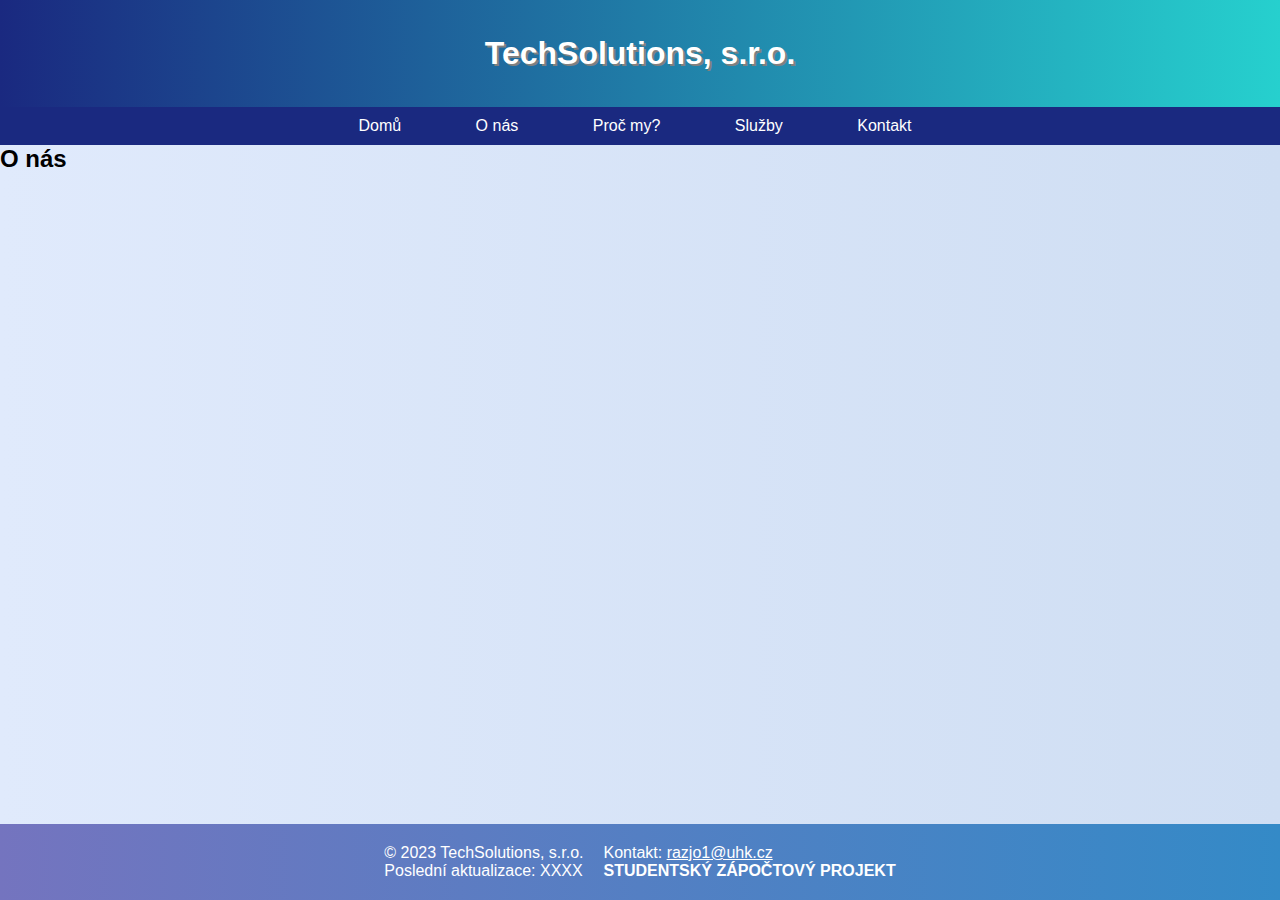
==== about.html @ c938e64e "Index a refaktoring." ====
<!DOCTYPE html>
<html lang="cs">

<head>
    <meta charset="UTF-8">
    <meta name="viewport" content="width=device-width, initial-scale=1.0">
    <link rel="stylesheet" href="styles.css">
    <title>TechSolutions, s.r.o.</title>
    <!-- https://icons.getbootstrap.com/icons/pc-display/ -->
    <link rel="icon" type="image/svg+xml" href="favicon.svg">
</head>

<body>
    <!-- header -->
    <header>
        <h1>TechSolutions,
            s.r.o.</h1>
    </header>
    <!-- navigace -->
    <nav>
        <ul>
            <li><a href="index.html">Domů</a></li>
            <li><a href="about.html">O nás</a></li>
            <li><a href="why.html">Proč my?</a></li>
            <li><a href="services.html">Služby</a></li>
            <li><a href="contact.html">Kontakt</a></li>
        </ul>
    </nav>
    <!-- obsah -->
    <main>
        <h2>O nás</h2>
        <!-- TODO fotogalerie -->
    </main>
    <!-- patička -->
    <footer>
        <div class="footer-column">
            <p>&copy; 2023 TechSolutions, s.r.o.</p>
            <p>Poslední aktualizace: XXXX</p>
        </div>
        <div class="footer-column">
            <p>Kontakt: <a href="mailto:razjo1@uhk.cz">razjo1@uhk.cz</a></p>
            <p><strong>STUDENTSKÝ ZÁPOČTOVÝ PROJEKT</strong></p>
        </div>
    </footer>

</body>

</html>
---- styles.css ----
* {
    margin: 0;
    padding: 0;
    box-sizing: border-box;
}

body {
    display: flex;
    flex-direction: column;
    min-height: 100vh;
    font-family: Arial, sans-serif;
    /* https://uigradients.com/#ColorsOfSky */
    background: -webkit-linear-gradient(to right, #e0eafc, #cfdef3);
    /* Chrome 10-25, Safari 5.1-6 */
    background: linear-gradient(to right, #e0eafc, #cfdef3);
    /* W3C, IE 10+/ Edge, Firefox 16+, Chrome 26+, Opera 12+, Safari 7+ */
}

header {
    text-align: center;
    padding: 35px;
    color: white;
    text-shadow: 2px 2px gray;
    /* https://uigradients.com/#AquaMarine */
    background: -webkit-linear-gradient(to right, #1a2980, #26d0ce);
    /* Chrome 10-25, Safari 5.1-6 */
    background: linear-gradient(to right, #1a2980, #26d0ce);
    /* W3C, IE 10+/ Edge, Firefox 16+, Chrome 26+, Opera 12+, Safari 7+ */
}

nav {
    background-color: #1a2980;
    padding: 10px 0;
    text-align: center;
}

nav ul {
    list-style-type: none;
    padding: 0;
}

nav li {
    display: inline;
    margin-right: 10px;
}

li a {
    padding: 10px 20px;
    margin: 0 10px;
    color: white;
    text-decoration: none;
    border-radius: 5px;
}

nav a:hover {
    color: gray;
}

main {
    flex: 1;
}

footer {
    width: 100%;
    display: flex;
    padding: 20px;
    color: white;
    justify-content: center;
    align-items: center;
    /* https://uigradients.com/#Stellar */
    background: -webkit-linear-gradient(to right, #7474bf, #348ac7);
    /* Chrome 10-25, Safari 5.1-6 */
    background: linear-gradient(to right, #7474bf, #348ac7);
    /* W3C, IE 10+/ Edge, Firefox 16+, Chrome 26+, Opera 12+, Safari 7+ */
}

footer a:link {
    color: white;
}

.footer-column {
    margin: 0 10px;
}

.it {
    /* https://www.limestone.edu/blog/what-does-computer-programmer-do */
    background-image: url("https://www.limestone.edu/sites/default/files/styles/news_preview_image/public/2022-03/computer-programmer.jpg?h=2d4b268f&itok=JOcIEe9u");
    background-repeat: no-repeat;
    background-position: center;
    background-size: cover;
    width: 100%;
    height: 400px;
    background-color: #1a2980;
}

.splash {
    font-size: 400%;
    color: white;
    text-shadow: 3px 3px gray;
    text-align: center;
    padding-top: 130px;
}

.why {
    font-size: 250%;
    color: #1a2980;
    text-shadow: 2px 2px white;
    text-align: center;
    margin-top: 20px;
    margin-bottom: 15px;
}

.flip-container {
    perspective: 1000px;
    margin: 30px;
    float: left;
}

.flipper {
    position: relative;
    transform-style: preserve-3d;
    transition: transform 0.6s;
    width: 400px;
    height: 200px;
}

.flip-container:hover .flipper {
    transform: rotateY(180deg);
}

.front,
.back {
    position: absolute;
    width: 100%;
    height: 100%;
    backface-visibility: hidden;
    display: flex;
    align-items: center;
    justify-content: center;
    text-align: center;
    color: white;
    padding: 15px;
    /* https://uigradients.com/#Hydrogen */
    background: -webkit-linear-gradient(to right, #667db6, #0082c8, #0082c8, #667db6);
    /* Chrome 10-25, Safari 5.1-6 */
    background: linear-gradient(to right, #667db6, #0082c8, #0082c8, #667db6);
    /* W3C, IE 10+/ Edge, Firefox 16+, Chrome 26+, Opera 12+, Safari 7+ */
}

.front {
    font-size: 1.25em;
}

.back {
    transform: rotateY(180deg);
    font-size: 0.9em;
}

.flex-container {
    display: flex;
    flex-wrap: wrap;
    justify-content: space-around;
}

.item {
    color: white;
    text-align: center;
    font-size: 1.5em;
}

.container {
    display: flex;
    flex-direction: column;
    justify-content: center;
    align-items: center;
    text-align: center;
    margin-top: 50px;
    margin-bottom: 50px;
    padding-left: 40px;
    padding-right: 40px;
}

.image {
    flex: 1;
}

.image img {
    max-width: 100%;
    height: auto;
}

.textRight {
    flex: 1;
    text-align: left;
    font-size: 275%;
    color: #1a2980;
    text-shadow: 2px 2px white;
    margin-left: 30px;
    text-align: center;
}

.textLeft {
    flex: 1;
    text-align: right;
    font-size: 275%;
    color: #1a2980;
    text-shadow: 2px 2px white;
    margin-right: 30px;
    text-align: center;
}

.gradient-divider {
    height: 1px;
    background: linear-gradient(to right, transparent, #1a2980, transparent);
    margin: 20px 0;
  }

@media (max-width: 768px) {
    nav ul {
        display: flex;
        flex-direction: column;
        align-items: center;
    }

    nav li {
        margin: 5px 0;
    }

    .splash {
        font-size: 250%;
    }

    .textRight {
        font-size: 175%;
        margin-top: 30px;
        margin-left: 0px;
    }

    .textLeft {
        font-size: 175%;
        margin-bottom: 30px;
        margin-right: 0px;
    }
}

@media (min-width: 768px) {
    .container {
        flex-direction: row;
    }
}
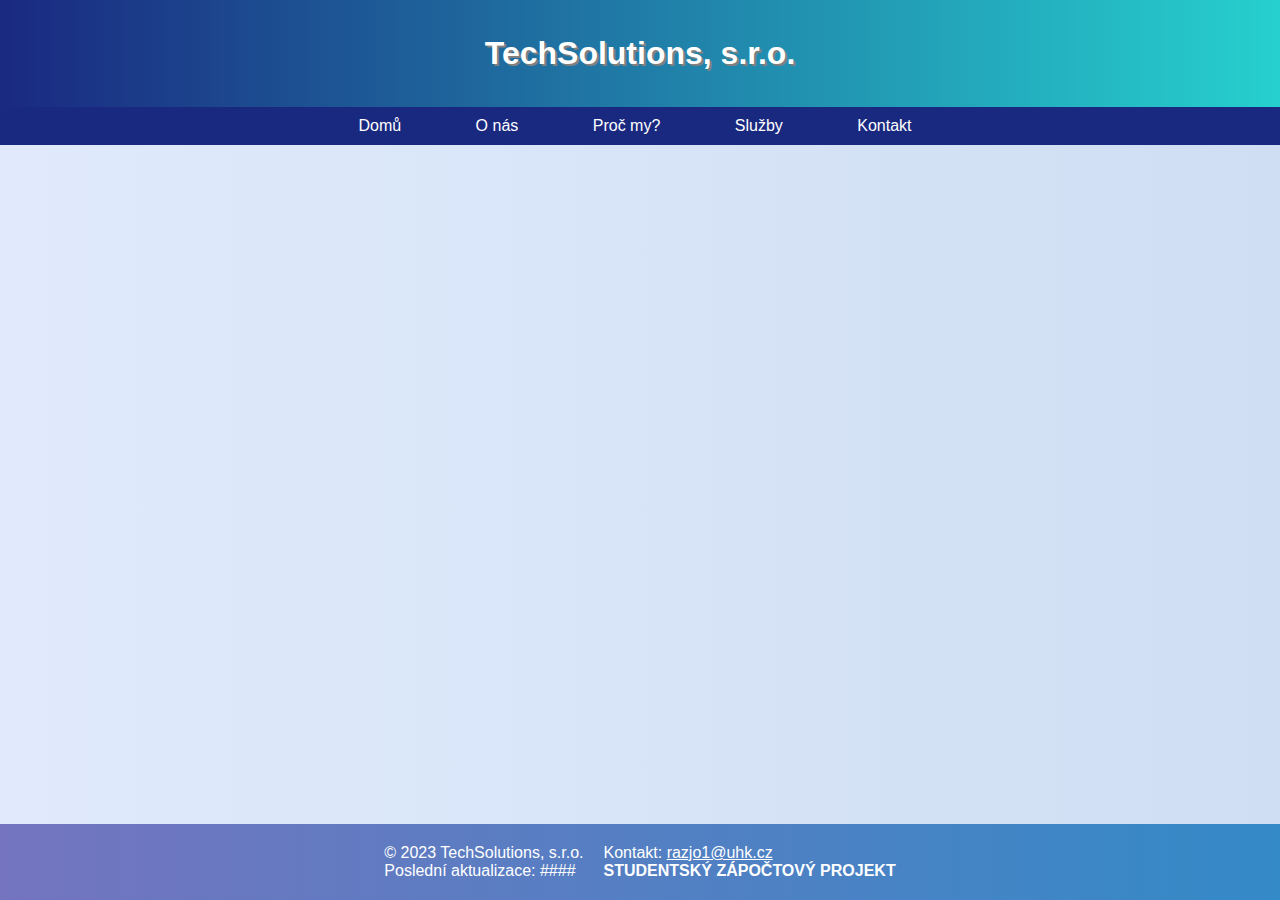
==== commit d4ea7fd5: "Úprava formuláře, HTML, CSS." ====
--- a/about.html
+++ b/about.html
@@ -28,14 +28,13 @@
     </nav>
     <!-- obsah -->
     <main>
-        <h2>O nás</h2>
-        <!-- TODO fotogalerie -->
+        <!-- TODO fotogalerie LightBox-->
     </main>
     <!-- patička -->
     <footer>
         <div class="footer-column">
             <p>&copy; 2023 TechSolutions, s.r.o.</p>
-            <p>Poslední aktualizace: XXXX</p>
+            <p>Poslední aktualizace: ####</p>
         </div>
         <div class="footer-column">
             <p>Kontakt: <a href="mailto:razjo1@uhk.cz">razjo1@uhk.cz</a></p>
--- a/styles.css
+++ b/styles.css
@@ -49,7 +49,6 @@
     margin: 0 10px;
     color: white;
     text-decoration: none;
-    border-radius: 5px;
 }
 
 nav a:hover {
@@ -101,7 +100,7 @@
     padding-top: 130px;
 }
 
-.why {
+.title {
     font-size: 250%;
     color: #1a2980;
     text-shadow: 2px 2px white;
@@ -189,7 +188,7 @@
     height: auto;
 }
 
-.textRight {
+.text-right {
     flex: 1;
     text-align: left;
     font-size: 275%;
@@ -199,7 +198,7 @@
     text-align: center;
 }
 
-.textLeft {
+.text-left {
     flex: 1;
     text-align: right;
     font-size: 275%;
@@ -213,7 +212,81 @@
     height: 1px;
     background: linear-gradient(to right, transparent, #1a2980, transparent);
     margin: 20px 0;
-  }
+}
+
+.container2 {
+    display: flex;
+    flex-direction: row;
+    justify-content: center;
+    align-items: center;
+    height: 100%;
+    margin-top: 50px;
+    margin-bottom: 50px;
+    padding-left: 40px;
+    padding-right: 40px;
+}
+
+.box {
+    width: 50%;
+    height: 50%;
+    text-align: center;
+    display: flex;
+    flex-direction: column;
+    justify-content: center;
+    align-items: center;
+}
+
+.title2 {
+    font-size: 200%;
+    color: #1a2980;
+    text-shadow: 2px 2px white;
+    text-align: center;
+    margin-top: 20px;
+    margin-bottom: 15px;
+}
+
+form {
+    width: 75%;
+    margin: 0 auto;
+    background-color: #ffffff;
+    padding: 20px;
+    text-align: center;
+    margin-bottom: 20px;
+    color: gray;
+}
+
+label {
+    display: block;
+    margin-bottom: 5px;
+    color: black;
+}
+
+input,
+textarea {
+    width: 100%;
+    padding: 10px;
+    border: 1px solid #cccccc;
+    margin-bottom: 10px;
+}
+
+textarea {
+    height: 100px;
+}
+
+button {
+    display: block;
+    width: 100%;
+    padding: 10px;
+    background-color: #007BFF;
+    color: #ffffff;
+    border: none;
+    font-size: 16px;
+    cursor: pointer;
+}
+
+button:hover {
+    background-color: #0056b3;
+}
 
 @media (max-width: 768px) {
     nav ul {
@@ -230,17 +303,26 @@
         font-size: 250%;
     }
 
-    .textRight {
+    .text-right {
         font-size: 175%;
         margin-top: 30px;
         margin-left: 0px;
     }
 
-    .textLeft {
+    .text-left {
         font-size: 175%;
         margin-bottom: 30px;
         margin-right: 0px;
     }
+
+    .container2 {
+        flex-direction: column;
+    }
+
+    form {
+        width: 100%;
+    }
+
 }
 
 @media (min-width: 768px) {
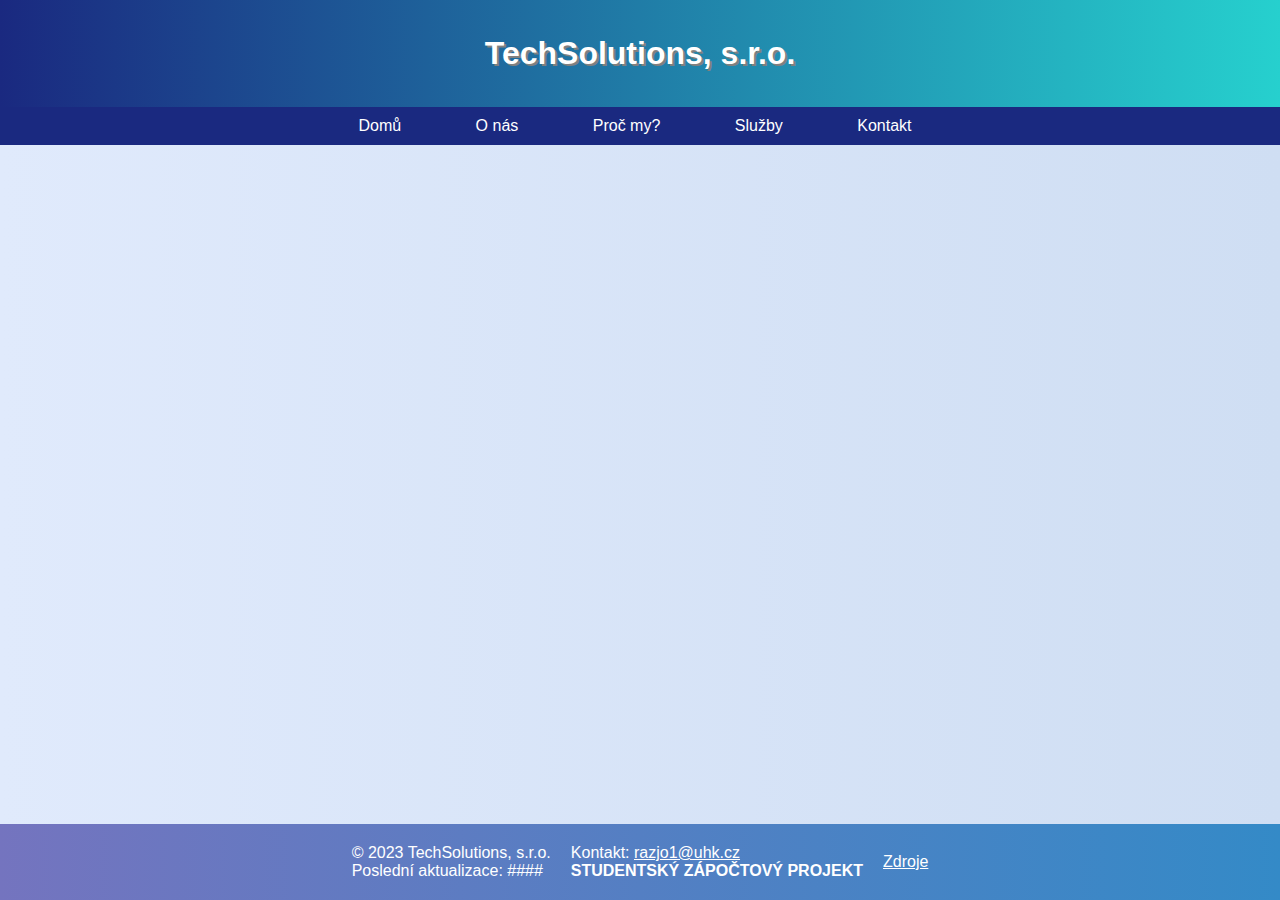
==== commit bff0279b: "Úprava HTML, zdroje." ====
--- a/about.html
+++ b/about.html
@@ -5,7 +5,7 @@
     <meta charset="UTF-8">
     <meta name="viewport" content="width=device-width, initial-scale=1.0">
     <link rel="stylesheet" href="styles.css">
-    <title>TechSolutions, s.r.o.</title>
+    <title>O nás | TechSolutions, s.r.o.</title>
     <!-- https://icons.getbootstrap.com/icons/pc-display/ -->
     <link rel="icon" type="image/svg+xml" href="favicon.svg">
 </head>
@@ -40,6 +40,9 @@
             <p>Kontakt: <a href="mailto:razjo1@uhk.cz">razjo1@uhk.cz</a></p>
             <p><strong>STUDENTSKÝ ZÁPOČTOVÝ PROJEKT</strong></p>
         </div>
+        <div class="footer-column">
+            <a href="sources.html">Zdroje</a>
+        </div>
     </footer>
 
 </body>
--- a/styles.css
+++ b/styles.css
@@ -77,6 +77,10 @@
     color: white;
 }
 
+footer a:visited {
+    color: white;
+}
+
 .footer-column {
     margin: 0 10px;
 }
@@ -277,15 +281,15 @@
     display: block;
     width: 100%;
     padding: 10px;
-    background-color: #007BFF;
+    background-color: #1a2980;
     color: #ffffff;
     border: none;
     font-size: 16px;
     cursor: pointer;
 }
 
-button:hover {
-    background-color: #0056b3;
+textarea {
+    resize: none;
 }
 
 @media (max-width: 768px) {
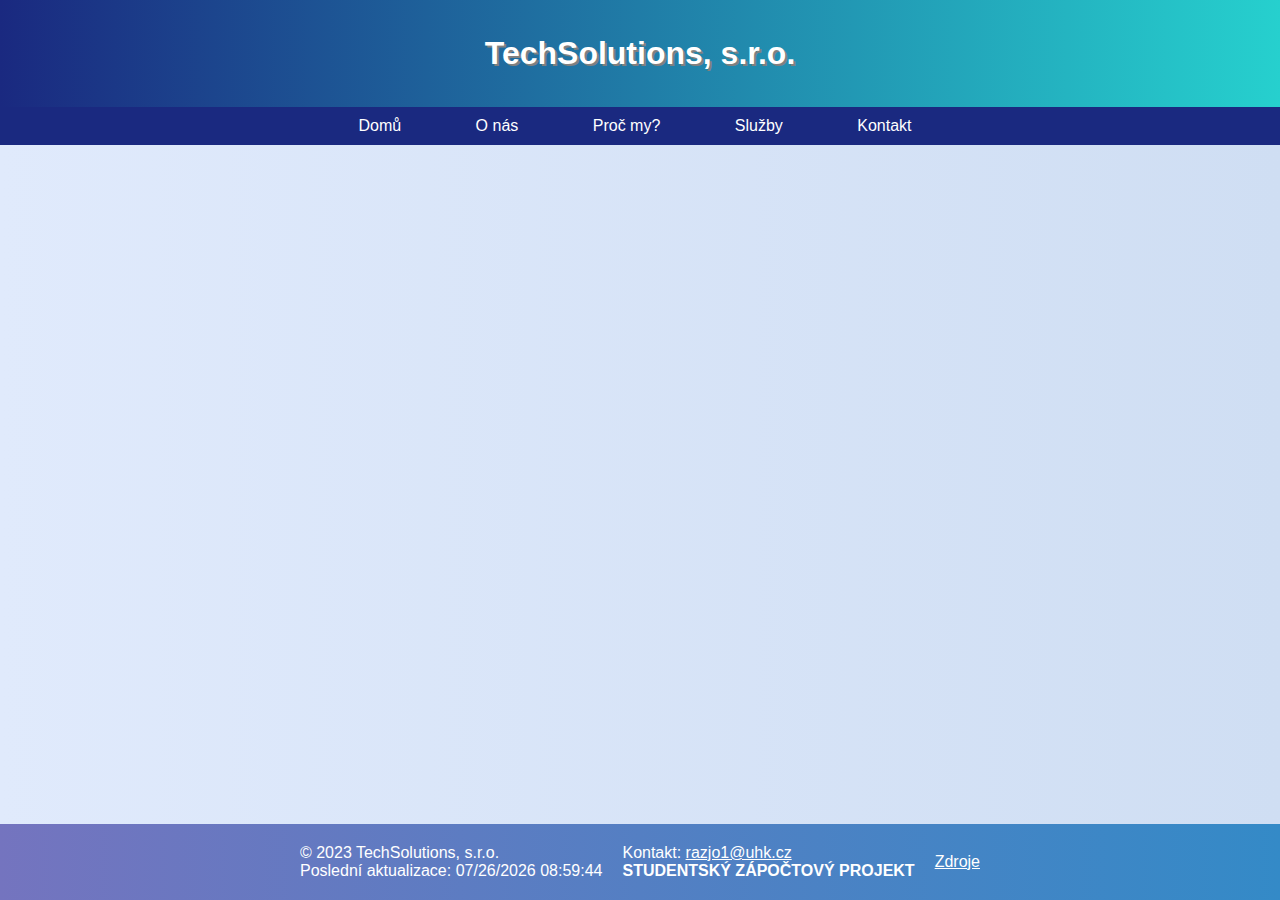
==== commit 14f4f795: "Datum a čas poslední aktualizace." ====
--- a/about.html
+++ b/about.html
@@ -8,6 +8,8 @@
     <title>O nás | TechSolutions, s.r.o.</title>
     <!-- https://icons.getbootstrap.com/icons/pc-display/ -->
     <link rel="icon" type="image/svg+xml" href="favicon.svg">
+    <!-- načtení skriptů po dokončení načítání stránky -->
+    <script src="lastModified.js" defer></script>
 </head>
 
 <body>
@@ -34,7 +36,7 @@
     <footer>
         <div class="footer-column">
             <p>&copy; 2023 TechSolutions, s.r.o.</p>
-            <p>Poslední aktualizace: ####</p>
+            <p>Poslední aktualizace: <span id="lastModified"></span></p>
         </div>
         <div class="footer-column">
             <p>Kontakt: <a href="mailto:razjo1@uhk.cz">razjo1@uhk.cz</a></p>
--- a/styles.css
+++ b/styles.css
@@ -231,7 +231,7 @@
 }
 
 .box {
-    width: 50%;
+    width: 100%;
     height: 50%;
     text-align: center;
     display: flex;
@@ -292,6 +292,38 @@
     resize: none;
 }
 
+.maps-iframe {
+    width: 90%;
+    height: 500px;
+    border: 0px;
+}
+
+table {
+    width: 80%;
+    margin: 20px auto;
+    border-collapse: collapse;
+}
+
+th,
+td {
+    padding: 12px;
+    text-align: left;
+    border-bottom: 1px solid #ddd;
+}
+
+th {
+    background-color: #348ac7;
+    color: white;
+}
+
+tr {
+    background-color: white;
+}
+
+tr:hover {
+    background-color: #f9f9f9;
+}
+
 @media (max-width: 768px) {
     nav ul {
         display: flex;
@@ -326,7 +358,6 @@
     form {
         width: 100%;
     }
-
 }
 
 @media (min-width: 768px) {
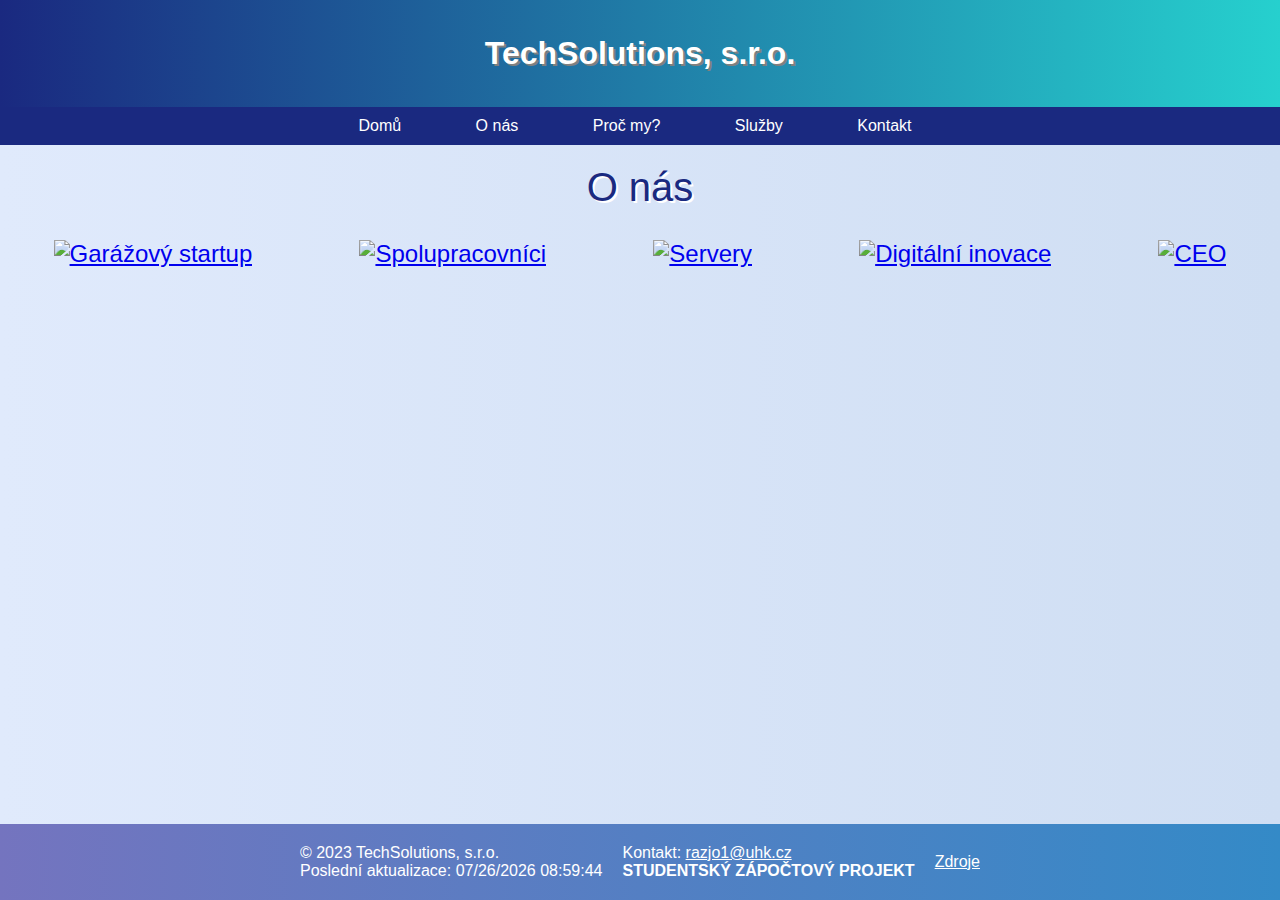
==== commit 5f9ecc9d: "O nás." ====
--- a/about.html
+++ b/about.html
@@ -10,6 +10,18 @@
     <link rel="icon" type="image/svg+xml" href="favicon.svg">
     <!-- načtení skriptů po dokončení načítání stránky -->
     <script src="lastModified.js" defer></script>
+    <!-- lightbox: https://github.com/lokesh/lightbox2/blob/dev/examples/index.html, https://cdnjs.com/libraries/lightbox2 -->
+    <script src="https://cdnjs.cloudflare.com/ajax/libs/lightbox2/2.11.4/js/lightbox.min.js"
+        integrity="sha512-Ixzuzfxv1EqafeQlTCufWfaC6ful6WFqIz4G+dWvK0beHw0NVJwvCKSgafpy5gwNqKmgUfIBraVwkKI+Cz0SEQ=="
+        crossorigin="anonymous" referrerpolicy="no-referrer"></script>
+    <link rel="stylesheet" href="https://cdnjs.cloudflare.com/ajax/libs/lightbox2/2.11.4/css/lightbox.min.css"
+        integrity="sha512-ZKX+BvQihRJPA8CROKBhDNvoc2aDMOdAlcm7TUQY+35XYtrd3yh95QOOhsPDQY9QnKE0Wqag9y38OIgEvb88cA=="
+        crossorigin="anonymous" referrerpolicy="no-referrer" />
+    <script src="https://cdnjs.cloudflare.com/ajax/libs/lightbox2/2.11.4/js/lightbox-plus-jquery.min.js"
+        integrity="sha512-U9dKDqsXAE11UA9kZ0XKFyZ2gQCj+3AwZdBMni7yXSvWqLFEj8C1s7wRmWl9iyij8d5zb4wm56j4z/JVEwS77g=="
+        crossorigin="anonymous" referrerpolicy="no-referrer"></script>
+    <!-- zakázání scroolu při otevření obrázku -->
+    <script src="lightboxScroll.js"></script>
 </head>
 
 <body>
@@ -30,7 +42,48 @@
     </nav>
     <!-- obsah -->
     <main>
-        <!-- TODO fotogalerie LightBox-->
+        <div class="title">O nás</div>
+        <!-- fotogalerie LightBox a flexbox-->
+        <div class="flex-container">
+            <div class="item gallery-link">
+                <a href="https://live.staticflickr.com/7155/6554034347_494d48c804_b.jpg" data-lightbox="set"
+                    data-title="TechSolutions, s.r.o., začala svou úžasnou cestu v malé garáži, kde zakladatelé snili o revoluci v IT průmyslu. Toto odhodlání a vášeň k technologiím se staly základem pro vznik nové firmy. V prostotě garážových počátků se zrodil ambiciózní cíl - přinést inovativní IT řešení a odlišit se od všeho dosavadního. Tato vize byla hnacím motorem týmu a společně vytvářeli technologické inovace, které vycházely právě z této vášně.">
+                    <img class="gallery-image" src="https://live.staticflickr.com/7155/6554034347_494d48c804_b.jpg"
+                        alt="Garážový startup" />
+                </a>
+            </div>
+            <div class="item gallery-link">
+                <a href="https://c.pxhere.com/images/22/fa/b0b7754d283434858683b849f158-1452237.jpg!d"
+                    data-lightbox="set"
+                    data-title="Po prvním úspěchu a získání prvního klienta začal TechSolutions růst a rozvíjet se. Malá garáž se postupně proměnila v první kancelář a tým se rozrostl. S každým novým projektem sílila víra v kvalitní služby a individuální přístup ke každému klientovi. Zakladatelé byli hrdí na to, jak jejich dřiny přinesly ovoce, a tím v nich posilovali odhodlání a nasazení.">
+                    <img class="gallery-image"
+                        src="https://c.pxhere.com/images/22/fa/b0b7754d283434858683b849f158-1452237.jpg!d"
+                        alt="Spolupracovníci" />
+                </a>
+            </div>
+            <div class="item gallery-link">
+                <a href="https://www.sectorlink.com/img/blog/server-ai.jpg" data-lightbox="set"
+                    data-title=" S přibývajícím počtem klientů začal TechSolutions rozšiřovat svou nabídku služeb. Kromě toho, že poskytoval konzultace, přidal k portfoliu i webhosting a VPS hosting, čímž zvýšil rozsah nabízených služeb. Inovace a technologická předvídavost se staly nedílnou součástí firemní filozofie. Tým pracoval jako jeden, sdílel své zkušenosti a tím se každý člen stával odborníkem ve svém oboru.">
+                    <img class="gallery-image" src="https://www.sectorlink.com/img/blog/server-ai.jpg" alt="Servery" />
+                </a>
+            </div>
+            <div class="item gallery-link">
+                <a href="https://upload.wikimedia.org/wikipedia/commons/thumb/7/7d/Innovation_%26_Research_Symposium_Cisco_and_Ecole_Polytechnique_9-10_April_2018_Artificial_Intelligence_%26_Cybersecurity_%2840631791164%29.jpg/800px-Innovation_%26_Research_Symposium_Cisco_and_Ecole_Polytechnique_9-10_April_2018_Artificial_Intelligence_%26_Cybersecurity_%2840631791164%29.jpg"
+                    data-lightbox="set" data-title="Digitální revoluce otevřela nové obzory. TechSolutions se rychle přizpůsobil novým technologickým trendům a začal nabízet moderní cloudová řešení a kvalitní IT poradenství. Postupně jsme se vypracovali z garáže do pozice významného hráče v odvětví. Zakladatelé stále kladli důraz na kreativitu a inovace, které nás udržovaly na špičce vývoje.
+                ">
+                    <img class="gallery-image"
+                        src="https://upload.wikimedia.org/wikipedia/commons/thumb/7/7d/Innovation_%26_Research_Symposium_Cisco_and_Ecole_Polytechnique_9-10_April_2018_Artificial_Intelligence_%26_Cybersecurity_%2840631791164%29.jpg/800px-Innovation_%26_Research_Symposium_Cisco_and_Ecole_Polytechnique_9-10_April_2018_Artificial_Intelligence_%26_Cybersecurity_%2840631791164%29.jpg"
+                        alt="Digitální inovace" />
+                </a>
+            </div>
+            <div class="item gallery-link">
+                <a href="https://field.group/app/uploads/2022/10/SebastianDahl.jpg" data-lightbox="set"
+                    data-title="Dnes je TechSolutions, s.r.o., globálním lídrem v oblasti IT služeb. Neustále inovuje, reaguje na potřeby trhu a drží krok s rychlým tempem digitálního věku. Cesta od garáže se stala inspirací pro nové generace IT profesionálů a je symbolem odhodlání, kreativity a neustálého pokroku. Tým společnosti je teď rozsáhlý a rozmanitý, ale stále sdílíme společné cíle a hodnoty.">
+                    <img class="gallery-image" src="https://field.group/app/uploads/2022/10/SebastianDahl.jpg"
+                        alt="CEO" />
+                </a>
+            </div>
+        </div>
     </main>
     <!-- patička -->
     <footer>
--- a/styles.css
+++ b/styles.css
@@ -312,7 +312,7 @@
 }
 
 th {
-    background-color: #348ac7;
+    background-color: #1a2980;
     color: white;
 }
 
@@ -322,6 +322,17 @@
 
 tr:hover {
     background-color: #f9f9f9;
+}
+
+.gallery-image {
+    width: 20rem;
+    height: 20rem;
+    border-radius: var(--border-radius);
+    object-fit: cover;
+}
+
+.gallery-link {
+    padding: 15px;
 }
 
 @media (max-width: 768px) {
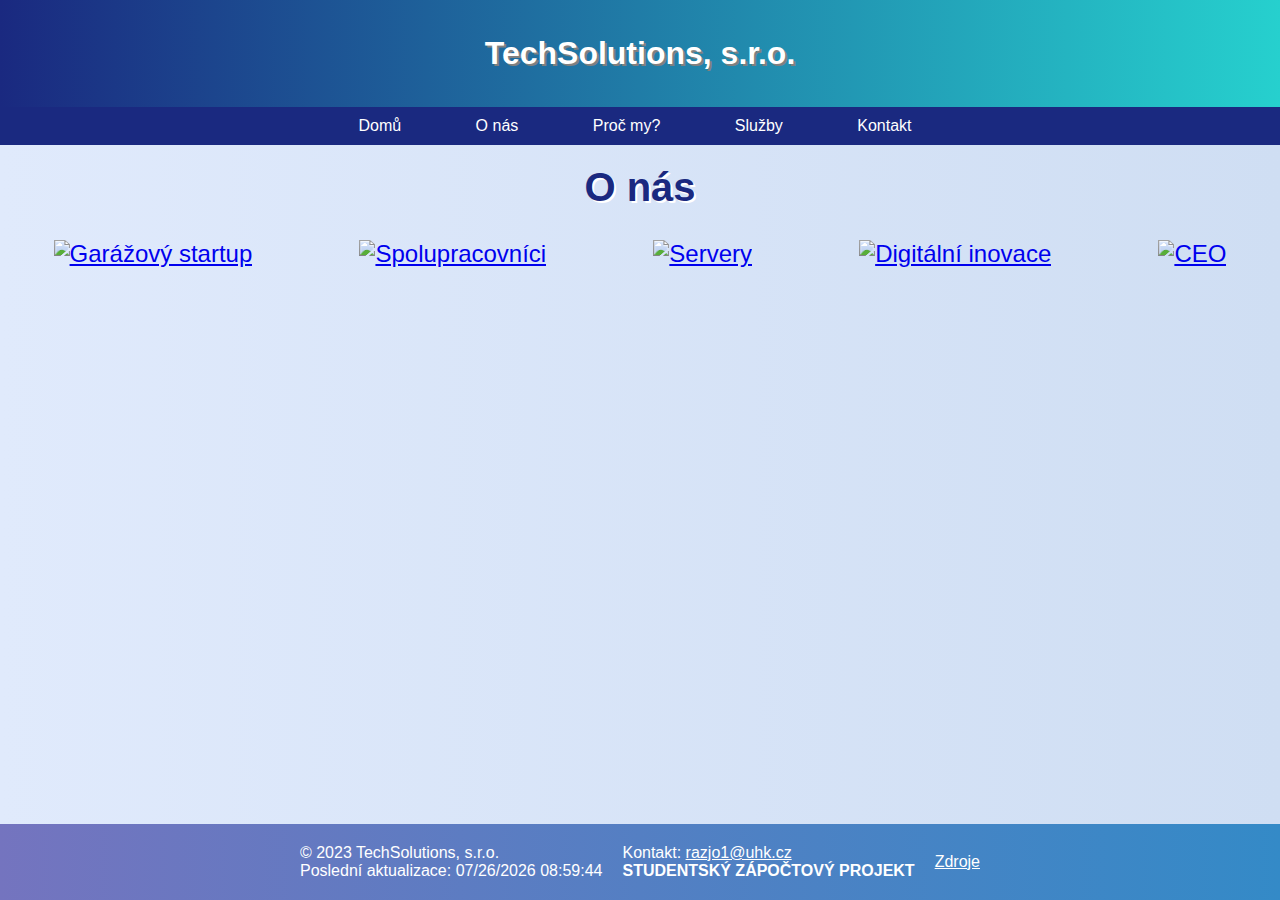
==== commit c8531f71: "Finální úprava." ====
--- a/about.html
+++ b/about.html
@@ -9,7 +9,7 @@
     <!-- https://icons.getbootstrap.com/icons/pc-display/ -->
     <link rel="icon" type="image/svg+xml" href="favicon.svg">
     <!-- načtení skriptů po dokončení načítání stránky -->
-    <script src="lastModified.js" defer></script>
+    <script src="js/lastModified.js" defer></script>
     <!-- lightbox: https://github.com/lokesh/lightbox2/blob/dev/examples/index.html, https://cdnjs.com/libraries/lightbox2 -->
     <script src="https://cdnjs.cloudflare.com/ajax/libs/lightbox2/2.11.4/js/lightbox.min.js"
         integrity="sha512-Ixzuzfxv1EqafeQlTCufWfaC6ful6WFqIz4G+dWvK0beHw0NVJwvCKSgafpy5gwNqKmgUfIBraVwkKI+Cz0SEQ=="
@@ -21,7 +21,7 @@
         integrity="sha512-U9dKDqsXAE11UA9kZ0XKFyZ2gQCj+3AwZdBMni7yXSvWqLFEj8C1s7wRmWl9iyij8d5zb4wm56j4z/JVEwS77g=="
         crossorigin="anonymous" referrerpolicy="no-referrer"></script>
     <!-- zakázání scroolu při otevření obrázku -->
-    <script src="lightboxScroll.js"></script>
+    <script src="js/lightboxScroll.js"></script>
 </head>
 
 <body>
@@ -42,7 +42,7 @@
     </nav>
     <!-- obsah -->
     <main>
-        <div class="title">O nás</div>
+        <h2 class="title">O nás</h2>
         <!-- fotogalerie LightBox a flexbox-->
         <div class="flex-container">
             <div class="item gallery-link">
--- a/styles.css
+++ b/styles.css
@@ -240,6 +240,7 @@
     align-items: center;
 }
 
+/* titulek pro contact.html */
 .title2 {
     font-size: 200%;
     color: #1a2980;
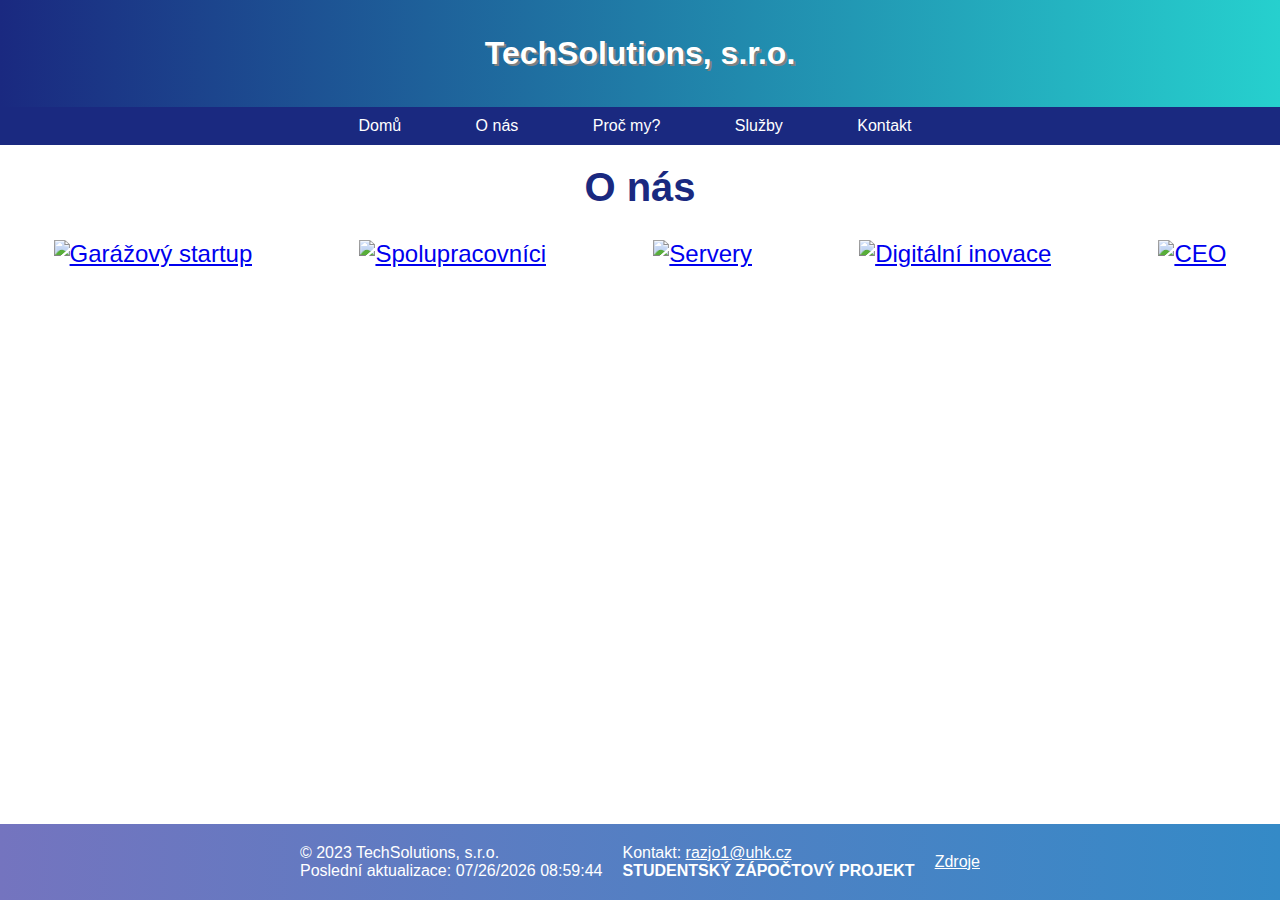
==== commit 18751564: "Oprava about.html" ====
--- a/about.html
+++ b/about.html
@@ -16,7 +16,7 @@
         crossorigin="anonymous" referrerpolicy="no-referrer"></script>
     <link rel="stylesheet" href="https://cdnjs.cloudflare.com/ajax/libs/lightbox2/2.11.4/css/lightbox.min.css"
         integrity="sha512-ZKX+BvQihRJPA8CROKBhDNvoc2aDMOdAlcm7TUQY+35XYtrd3yh95QOOhsPDQY9QnKE0Wqag9y38OIgEvb88cA=="
-        crossorigin="anonymous" referrerpolicy="no-referrer" />
+        crossorigin="anonymous" referrerpolicy="no-referrer">
     <script src="https://cdnjs.cloudflare.com/ajax/libs/lightbox2/2.11.4/js/lightbox-plus-jquery.min.js"
         integrity="sha512-U9dKDqsXAE11UA9kZ0XKFyZ2gQCj+3AwZdBMni7yXSvWqLFEj8C1s7wRmWl9iyij8d5zb4wm56j4z/JVEwS77g=="
         crossorigin="anonymous" referrerpolicy="no-referrer"></script>
@@ -49,7 +49,7 @@
                 <a href="https://live.staticflickr.com/7155/6554034347_494d48c804_b.jpg" data-lightbox="set"
                     data-title="TechSolutions, s.r.o., začala svou úžasnou cestu v malé garáži, kde zakladatelé snili o revoluci v IT průmyslu. Toto odhodlání a vášeň k technologiím se staly základem pro vznik nové firmy. V prostotě garážových počátků se zrodil ambiciózní cíl - přinést inovativní IT řešení a odlišit se od všeho dosavadního. Tato vize byla hnacím motorem týmu a společně vytvářeli technologické inovace, které vycházely právě z této vášně.">
                     <img class="gallery-image" src="https://live.staticflickr.com/7155/6554034347_494d48c804_b.jpg"
-                        alt="Garážový startup" />
+                        alt="Garážový startup">
                 </a>
             </div>
             <div class="item gallery-link">
@@ -58,13 +58,13 @@
                     data-title="Po prvním úspěchu a získání prvního klienta začal TechSolutions růst a rozvíjet se. Malá garáž se postupně proměnila v první kancelář a tým se rozrostl. S každým novým projektem sílila víra v kvalitní služby a individuální přístup ke každému klientovi. Zakladatelé byli hrdí na to, jak jejich dřiny přinesly ovoce, a tím v nich posilovali odhodlání a nasazení.">
                     <img class="gallery-image"
                         src="https://c.pxhere.com/images/22/fa/b0b7754d283434858683b849f158-1452237.jpg!d"
-                        alt="Spolupracovníci" />
+                        alt="Spolupracovníci">
                 </a>
             </div>
             <div class="item gallery-link">
                 <a href="https://www.sectorlink.com/img/blog/server-ai.jpg" data-lightbox="set"
                     data-title=" S přibývajícím počtem klientů začal TechSolutions rozšiřovat svou nabídku služeb. Kromě toho, že poskytoval konzultace, přidal k portfoliu i webhosting a VPS hosting, čímž zvýšil rozsah nabízených služeb. Inovace a technologická předvídavost se staly nedílnou součástí firemní filozofie. Tým pracoval jako jeden, sdílel své zkušenosti a tím se každý člen stával odborníkem ve svém oboru.">
-                    <img class="gallery-image" src="https://www.sectorlink.com/img/blog/server-ai.jpg" alt="Servery" />
+                    <img class="gallery-image" src="https://www.sectorlink.com/img/blog/server-ai.jpg" alt="Servery">
                 </a>
             </div>
             <div class="item gallery-link">
@@ -73,14 +73,14 @@
                 ">
                     <img class="gallery-image"
                         src="https://upload.wikimedia.org/wikipedia/commons/thumb/7/7d/Innovation_%26_Research_Symposium_Cisco_and_Ecole_Polytechnique_9-10_April_2018_Artificial_Intelligence_%26_Cybersecurity_%2840631791164%29.jpg/800px-Innovation_%26_Research_Symposium_Cisco_and_Ecole_Polytechnique_9-10_April_2018_Artificial_Intelligence_%26_Cybersecurity_%2840631791164%29.jpg"
-                        alt="Digitální inovace" />
+                        alt="Digitální inovace">
                 </a>
             </div>
             <div class="item gallery-link">
                 <a href="https://field.group/app/uploads/2022/10/SebastianDahl.jpg" data-lightbox="set"
                     data-title="Dnes je TechSolutions, s.r.o., globálním lídrem v oblasti IT služeb. Neustále inovuje, reaguje na potřeby trhu a drží krok s rychlým tempem digitálního věku. Cesta od garáže se stala inspirací pro nové generace IT profesionálů a je symbolem odhodlání, kreativity a neustálého pokroku. Tým společnosti je teď rozsáhlý a rozmanitý, ale stále sdílíme společné cíle a hodnoty.">
                     <img class="gallery-image" src="https://field.group/app/uploads/2022/10/SebastianDahl.jpg"
-                        alt="CEO" />
+                        alt="CEO">
                 </a>
             </div>
         </div>
--- a/styles.css
+++ b/styles.css
@@ -9,11 +9,6 @@
     flex-direction: column;
     min-height: 100vh;
     font-family: Arial, sans-serif;
-    /* https://uigradients.com/#ColorsOfSky */
-    background: -webkit-linear-gradient(to right, #e0eafc, #cfdef3);
-    /* Chrome 10-25, Safari 5.1-6 */
-    background: linear-gradient(to right, #e0eafc, #cfdef3);
-    /* W3C, IE 10+/ Edge, Firefox 16+, Chrome 26+, Opera 12+, Safari 7+ */
 }
 
 header {
@@ -91,9 +86,9 @@
     background-repeat: no-repeat;
     background-position: center;
     background-size: cover;
+    background-color: #1a2980;
     width: 100%;
     height: 400px;
-    background-color: #1a2980;
 }
 
 .splash {
